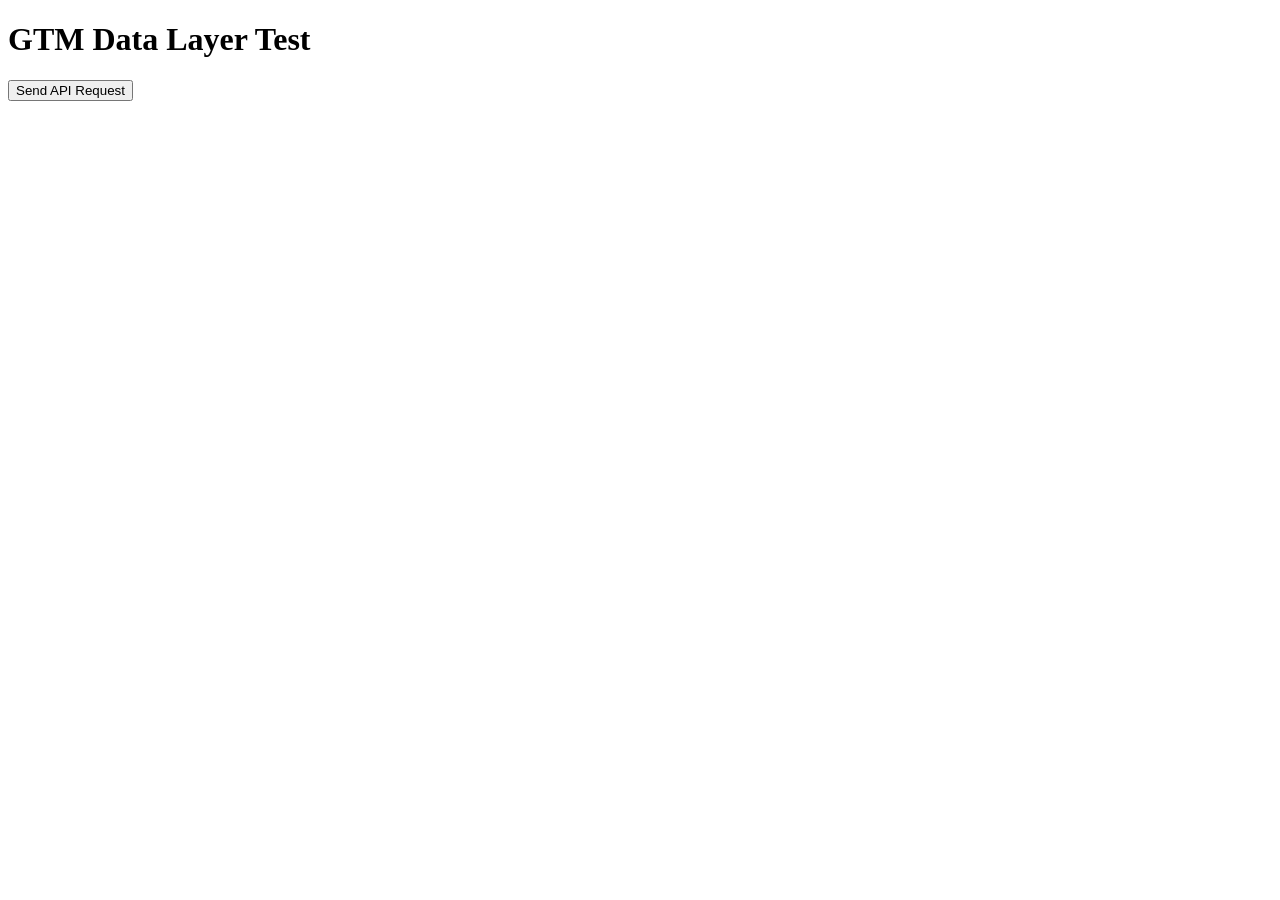
==== gtm-assessment/index.html @ 6bec8110 "initial" ====
<!DOCTYPE html>
<html>
<head>
    <title>Impact.com Assessment</title>

    <!-- Google Tag Manager -->
    <script>
    (function(w,d,s,l,i){w[l]=w[l]||[];w[l].push({'gtm.start':
    new Date().getTime(),event:'gtm.js'});var f=d.getElementsByTagName(s)[0],
    j=d.createElement(s),dl=l!='dataLayer'?'&l='+l:'';j.async=true;j.src=
    'https://www.googletagmanager.com/gtm.js?id='+i+dl;f.parentNode.insertBefore(j,f);
    })(window,document,'script','dataLayer','GTM-XXXXXX'); // Replace with your GTM ID
    </script>
    <!-- End Google Tag Manager -->

    <link rel="stylesheet" href="styles.css">
</head>
<body>

    <!-- Google Tag Manager (noscript) -->
    <noscript><iframe src="https://www.googletagmanager.com/ns.html?id=GTM-XXXXXX"
    height="0" width="0" style="display:none;visibility:hidden"></iframe></noscript>
    <!-- End Google Tag Manager (noscript) -->

    <h1>GTM Data Layer Test</h1>

    <button id="sendRequest">Send API Request</button>

    <script src="script.js"></script>
</body>
</html>
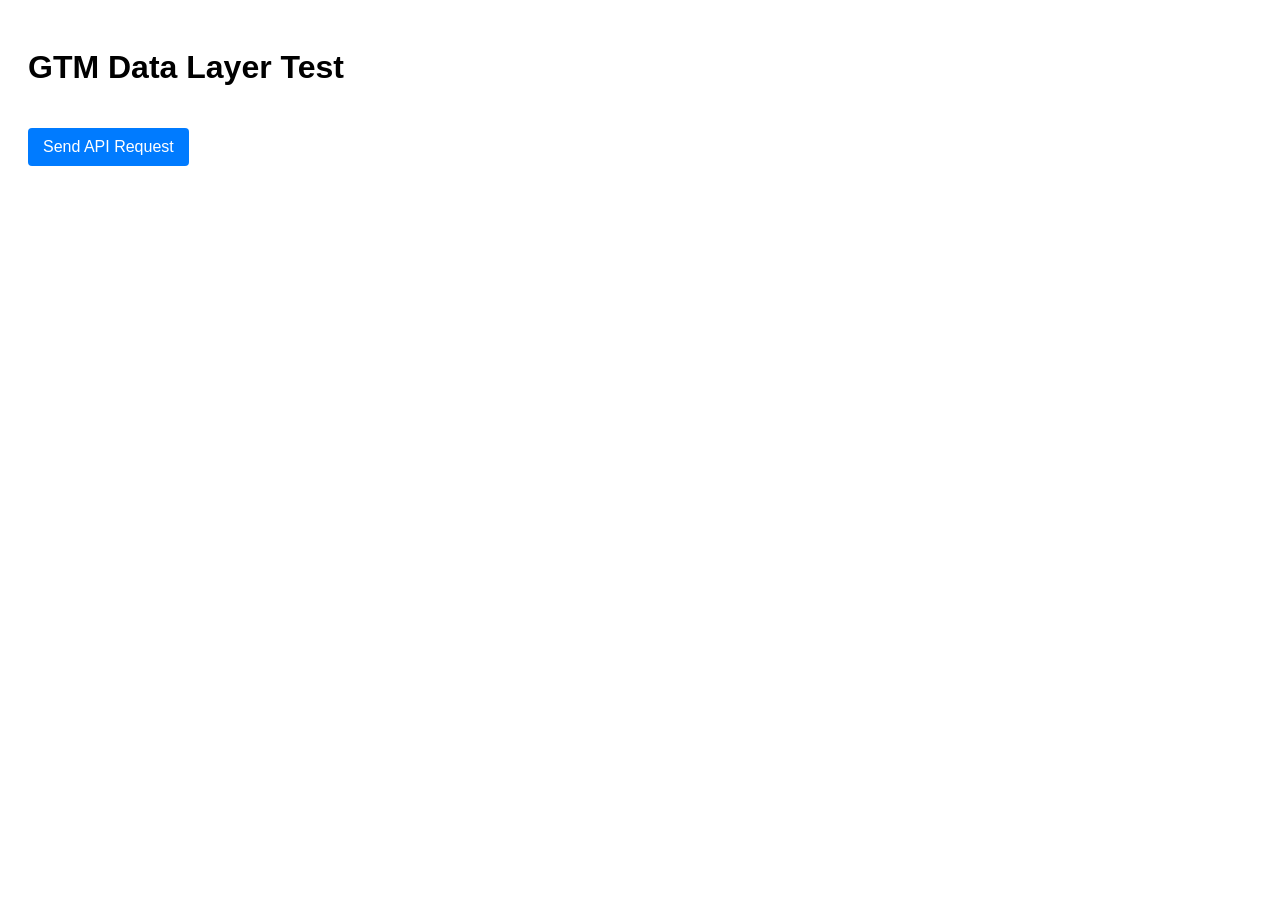
==== commit 96da24c0: "correction correction" ====
--- a/gtm-assessment/index.html
+++ b/gtm-assessment/index.html
@@ -13,7 +13,7 @@
     </script>
     <!-- End Google Tag Manager -->
 
-    <link rel="stylesheet" href="styles.css">
+    <link rel="stylesheet" href="style.css">
 </head>
 <body>
 
--- a/gtm-assessment/style.css
+++ b/gtm-assessment/style.css
@@ -0,0 +1,19 @@
+body {
+    font-family: sans-serif;
+    padding: 20px;
+}
+
+button {
+    padding: 10px 15px;
+    font-size: 16px;
+    margin-top: 20px;
+    cursor: pointer;
+    background-color: #007bff;
+    color: white;
+    border: none;
+    border-radius: 4px;
+}
+
+button:hover {
+    background-color: #0056b3;
+}
